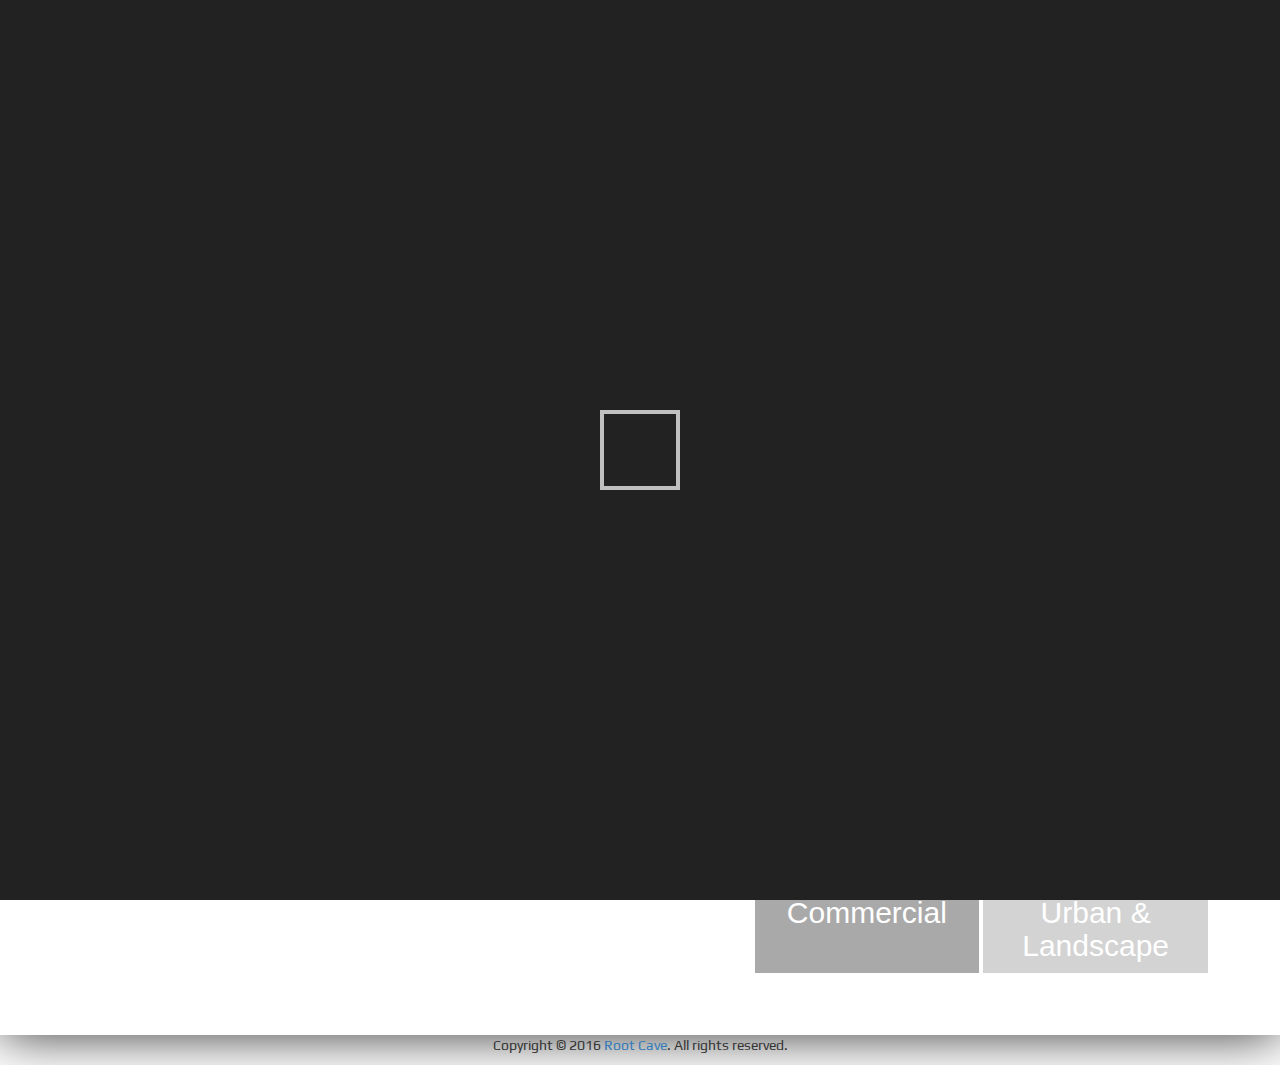
==== index.html @ a854e3c9 "copyrights date" ====
<!DOCTYPE html>
<html lang="en">
<head>
    <!---- meta tags ---->
    <!-- The above 3 meta tags *must* come first in the head; any other head content must come *after* these tags -->
    <meta charset="UTF-8">
    <meta http-equiv="X-UA-Compatible" content="IE=edge">
    <meta name="viewport" content="width=device-width, initial-scale=1">
    <!---- meta tags ---->

    <!-- HTML5 shim and Respond.js for IE8 support of HTML5 elements and media queries -->
    <!-- WARNING: Respond.js doesn't work if you view the page via file:// -->
    <!--[if lt IE 9]>
        <script src="https://oss.maxcdn.com/html5shiv/3.7.2/html5shiv.min.js"></script>
        <script src="https://oss.maxcdn.com/respond/1.4.2/respond.min.js"></script>
    <![endif]-->

    <!---- title ---->
    <title>Ehab Ishak Designs</title>
    <!---- title ---->
    <!-- Custom Styles -->
    <link rel="stylesheet" href="css/style.css">

    <!---- syles ---->
    <link rel="stylesheet" href="css/bootstrap.min.css">
    <!---- syles ---->
    <!-- Start WOWSlider.com HEAD section --> <!-- add to the <head> of your page -->
    <link rel="stylesheet" type="text/css" href="css/style_slider.css"/>
    <!-- End WOWSlider.com HEAD section -->

    <!-- Important Owl stylesheet -->
    <link rel="stylesheet" href="css/owl.carousel.css">

    <link rel="stylesheet" href="https://maxcdn.bootstrapcdn.com/font-awesome/4.5.0/css/font-awesome.min.css">



</head>
<body>

    <!---- Header ---->
    <section class="header" id="header">
        <!-- startnavigation -->
        <nav class="navbar navbar-default">
          <div class="container">
            <!-- Brand and toggle get grouped for better mobile display -->
            <div class="navbar-header">
              <button type="button" class="navbar-toggle collapsed" data-toggle="collapse" data-target="#bs-example-navbar-collapse-1" aria-expanded="false">
                <span class="sr-only">Toggle navigation</span>
                <span class="icon-bar"></span>
                <span class="icon-bar"></span>
                <span class="icon-bar"></span>
              </button>
                <a class="navbar-brand" href="#">
                    <img class="img-reponsive " src="images/logo.jpg">
                </a>
            </div>

            <!-- Collect the nav links, forms, and other content for toggling -->
            <div class="collapse navbar-collapse" id="bs-example-navbar-collapse-1">
              <ul class="nav navbar-nav navbar-right">
                <li><a href="index.html">Home</a></li>
                <li><a href="portfolio.html">Portfolio</a></li>
                <li><a href="#">Clients</a></li>
                <li><a href="contact-us.html">Contact Us</a></li>
              </ul>
            </div><!-- /.navbar-collapse -->
          </div><!-- /.container-fluid -->
        </nav>
        <!-- end-navigation -->
<!--
        <div class="logo-header">
            <div class="container-fluid">
                <div class="row" style="margin-bottom: 25px;">
                    <div class="col-xs-4">
                        <img class="img-responsive" src="images/logo.jpg">
                    </div>

                    <div class="col-xs-8 hidden-sm hidden-xs">

                    </div>
                </div>
            </div>
        </div>
-->
        <!-- slider -->
        <div class="slideSection">
            <div class="container">
                <div class="row" style="margin-top:35px;">
                    <div id="wowslider-container1">
                        <div class="ws_images"><ul>
                            <li><img src="images/slider_imgs/slider_1.jpg" alt="slider_1" id="wows1_0"/></li>
                            <li><img src="images/slider_imgs/slider_2.jpg" alt="slider_2" id="wows1_1"/></li>
                            <li><img src="images/slider_imgs/slider_3.jpg" alt="slider_3" id="wows1_2"/></li>
                            <li><img src="images/slider_imgs/slider_4.jpg" alt="slider_4" id="wows1_3"/></li>
                        </ul></div>
                        <div class="ws_bullets"><div>
                            <a href="#" title="photo-1432249339392-2f754cb22105"><span>1</span></a>
                            <a href="#" title="photo-1444201983204-c43cbd584d93"><span>2</span></a>
                            <a href="#" title="thumb_202cbaa070f6603c1012fd11dcf6b80d"><span>3</span></a>
                            <a href="#" title="thumb_c595d1a394acde1bfcba4d48b9c36dd1"><span>4</span></a>
                        </div></div><div class="ws_script" style="position:absolute;left:-99%"><a href="http://wowslider.com">wowslider</a> by WOWSlider.com v8.6</div>
                        <div class="ws_shadow"></div>
                    </div>
                </div>
            </div>
        </div>


    </section>
    <!---- Header ---->
    <section class="two" id="two">
        <div class="container">
            <div class="row someInfo">
                <div class="col-md-7">
                    <h1 class=" text-center">
<!--                        <img class="img-reponsive" src="images/logo.jpg">-->
                        Ehab Ishak Designs
                    </h1>
                    <p class="text-center">
                        Ehab Ishak Designs is a full service of architecture interior & visualization freelance creative team. Our mission is to design environments that enhance people's lives. We listen to our clients and we help them to develop their dreams and visions into realities.
                    </p>
                    <div class="hidden-xs" id="owl-demo">

                      <div class="item"><img src="images/clients/bioFactor.jpg" alt="Owl Image"></div>
                      <div class="item"><img src="images/clients/contact.jpg" alt="Owl Image"></div>
                      <div class="item"><img src="images/clients/hso.jpg" alt="Owl Image"></div>
                      <div class="item"><img src="images/clients/ibsa.jpg" alt="Owl Image"></div>
                      <div class="item"><img src="images/clients/marcyrl.jpg" alt="Owl Image"></div>
                      <div class="item"><img src="images/clients/msd.jpg" alt="Owl Image"></div>
                      <div class="item"><img src="images/clients/roastery.jpg" alt="Owl Image"></div>

                    </div>

                    <div class="social">
                        <ul>
                            <li>
                                <a href="#">
                                    <span class="fa fa-facebook-square"></span>
                                </a>
                            </li>

                            <li>
                                <a href="#">
                                    <span class="fa fa-twitter-square"></span>
                                </a>
                            </li>

                            <li>
                                <a href="#">
                                    <span class="fa fa-envelope-square"></span>
                                </a>
                            </li>
                            <li>
                                <a href="#">
                                    <span class="fa fa-phone-square" style="border-right: 0;"></span>
                                </a>
                            </li>
                        </ul>
                    </div>
                </div>

                <div class="col-md-5">
                    <div class="col-xs-6">
                       <div class="box">
                            <img class="img-responsive" src="images/box_1.jpg" style="visibility: hidden;" >
                            <div class="desc" style="background: rgba(255, 0, 0, 0.67);">
                                <h5>
                                    <a href="Residential_interior.html" target="_blank">
                                        Residential Interior
                                    </a>

                                </h5>


                            </div>
                       </div>
                    </div>

                    <div class="col-xs-6">
                        <div class="box">
                            <img class="img-responsive" src="images/box_2.jpg"style="visibility: hidden;" >
                            <div class="desc" style="background: black;">
                                <h5>
                                    <a href="Residential_Exterior.html" target="_blank">
                                        Residential Exterior
                                    </a>
                                </h5>

                            </div>
                       </div>
                    </div>

                    <div class="col-xs-6">
                        <div class="box">
                            <img class="img-responsive" src="images/box_3.jpg" style="visibility: hidden;">
                            <div class="desc" style="background: darkgray;">
                                <h5>
                                    <a href="Commercial.html" target="_blank">
                                        Commercial
                                    </a>

                                </h5>


                            </div>
                       </div>
                    </div>

                    <div class="col-xs-6">
                        <div class="box">
                            <img class="img-responsive" src="images/box_4.jpg" style="visibility: hidden;">
                            <div class="desc" style="background: lightgray">
                                <h5>
                                <a href="Urban_Landscape.html" target="_blank">
                                    Urban & Landscape
                                </a>

                                </h5>


                            </div>
                       </div>
                    </div>
                </div> <!-- boxes -->
            </div> <!-- row -->

        </div> <!-- container -->
    </section>


    <footer class="footer" id="footer">
        <div class="container">
            <p class="text-center">
                Copyright © 2016 <a href="http://www.rootcave.com" target="_blank">Root Cave</a>. All rights reserved.
            </p>
        </div>
    </footer>


    <div class="loader">
        <div class='page-loader__container'>
            <div class='page-loader'>
                <div class='page-loader__inner'></div>
            </div>
        </div>
    </div>

    <!---- JavaScript Files ---->

    <!-- jQuery (necessary for Bootstrap's JavaScript plugins) -->
    <script src="js/jquery-1.11.3.min.js"></script>
    <!-- Include all compiled plugins (below), or include individual files as needed -->

    <script src="js/bootstrap.min.js"></script>
    <script type="text/javascript" src="js/wowslider.js"></script>
    <script type="text/javascript" src="js/script_slider.js"></script>
    <script src="js/owl.carousel.min.js"></script>
    <script src="js/SmoothScroll.js"></script>
    <script src="js/jquery.mixitup.js"></script>
    <script src="js/scripts.js"></script>
    <!---- JavaScript Files ---->
</body>
</html>
---- css/style.css ----
@import url(https://fonts.googleapis.com/css?family=Open+Sans:400,600,300);
@import url(https://fonts.googleapis.com/css?family=Play);

body {
    font-family: "Open Sans";
    font-weight: 400;
    background: #fff;
}

.header {
    /* background: url("../images/bg.jpg"); */
    background-attachment: fixed;
    background-size: cover;
    /* padding: 0 0 10px; */
}

.navbar-default {
    border: 0;
    border-radius: 0;
    background: rgba(255, 255, 255, 0);
}

.navbar-default .navbar-brand {
    color: #FFF;
    font-family: "play";
    font-size: 25px;
    transition: all 0.5s

}

.navbar-default .navbar-nav>li>a {
    color: #333;
    font-weight: 300;
    transition: all 0.5s;
    font-size: 16px;
}

.navbar-default .navbar-nav>li>a:focus, .navbar-default .navbar-nav>li>a:hover {
    color: #B5B5B4;
    background-color: transparent;
}

/*
.slider {
    padding: 20px;
    box-shadow: 0 0 35px #000;
    background: rgba(255, 255, 255, 0.5);
}
*/

.navbar-brand>img {
    display: block;
    max-width: 130px;
}

.two {
    padding: 60px 0;
    background: #FFF;
    box-shadow: 0 0 50px;
}

.two .col-xs-6 {
    padding: 2px;
}

.two h1 {
    font-family: "play";
    color: #333333;
}

.slideSection  .row {
    margin-top: 35px
}

.two h1:after {
    content: "";
    display: block;
    width: 115px;
    height: 1px;
    background: #4C4C4C;
    margin: auto;
    margin: 5px auto;
}


.two p {
    color: #888;
}



.two #owl-demo .item{
  margin: 3px;
}

.social ul {
    list-style: none;
    text-align: center
}

.social li {
    display: inline-block;
    padding: 5px;
    text-align: left;
}

.social li a {
    text-align: left;
}

.social .fa {
    /* background: #353535; */
    padding: 3px;
    text-align: center;
    /*color: #212121;*/
    /*font-size: 19px;*/
    border-right: 1px solid #B1B1B1;
    padding: 0 15px 0 0;
}

.social h3 {
    margin: 0;
}

#owl-demo .item img{
  display: block;
  width: 100%;
  height: auto;
}

.box {
    position: relative;
    transition: all 0.5s;
    overflow: hidden
}

.box a {
    color: #fff;
    font-size: 30px;
}
.desc {
    position: absolute;
    top: 0;
    width: 100%;
    left: 0;
    text-align: center;
    color: #fff;
    height: 100%;
    background: rgba(17, 17, 17, 0.63);
    opacity: 1;
    transition: all 0.5s
}

.desc h5 {
    padding: 66% 0;
    /* background: rgba(255, 255, 255, 0.27); */
    margin: 0;
}

.desc .fa {
    position: absolute;
    top: 50%;
    font-size: 30px;
    margin-left: -15px;
    margin-top: -15px;
    color: #fff
}
.resident {
    margin-bottom: 25px;
    overflow: hidden
}

.resident h3 {
    background: #333;
    color: #fff;
    padding: 20px 0;
    margin: 0px auto;
    width: 50%;
    cursor: pointer
}

.footer {
    font-family: "play";
}

.projects {
    overflow: hidden;
    padding: 50px;
    display: none
}

.filter-portfolio ul {
    color: #333;
    list-style: none;
}

.filter-portfolio ul li {
    display: inline-block;
    padding: 15px;
    cursor: pointer
}
.villas {display: none}
.mix {
    display: none;
}
.portfolio {
    display: none
}

.red-btn {
    background: #810303
}


/*----*/
.loader {
    position: fixed;
    top: 0;
    left: 0;
    height: 100%;
    width: 100%;
    z-index: 9999999;
}

.page-loader__container {
  position: fixed;
  height: 100%;
  width: 100%;
  z-index: 666;
  background-color: #222;
  opacity: 1;
  -webkit-transition: opacity 0.8s;
  transition: opacity 0.8s;
}

.page-loader {
  display: inline-block;
  width: 80px;
  height: 80px;
  position: absolute;
  left: 50%;
  top: 50%;
  margin: -40px 0 0 -40px;
  border: 4px solid #Fff;
  -webkit-animation: loader 4s infinite ease;
          animation: loader 4s infinite ease;
  -webkit-animation-fill-mode: backwards;
          animation-fill-mode: backwards;
}

.page-loader__inner {
  vertical-align: top;
  position: absolute;
  bottom: 0;
  display: inline-block;
  width: 100%;
  background-color: #fff;
  -webkit-animation: loader-inner 4s infinite ease;
          animation: loader-inner 4s infinite ease;
}



@-webkit-keyframes loader {
  0% {
    -webkit-transform: rotate(0deg);
            transform: rotate(0deg);
  }
  16% {
    -webkit-transform: rotate(0deg);
            transform: rotate(0deg);
  }
  32% {
    -webkit-transform: rotate(0deg);
            transform: rotate(0deg);
  }
  48% {
    -webkit-transform: rotate(180deg);
            transform: rotate(180deg);
  }
  100% {
    -webkit-transform: rotate(180deg);
            transform: rotate(180deg);
  }
}

@keyframes loader {
  0% {
    -webkit-transform: rotate(0deg);
            transform: rotate(0deg);
  }
  16% {
    -webkit-transform: rotate(0deg);
            transform: rotate(0deg);
  }
  32% {
    -webkit-transform: rotate(0deg);
            transform: rotate(0deg);
  }
  48% {
    -webkit-transform: rotate(180deg);
            transform: rotate(180deg);
  }
  100% {
    -webkit-transform: rotate(180deg);
            transform: rotate(180deg);
  }
}
@-webkit-keyframes loader-inner {
  0% {
    height: 0%;
  }
  16% {
    height: 100%;
  }
  64% {
    height: 100%;
  }
  80% {
    height: 0%;
  }
}
@keyframes loader-inner {
  0% {
    height: 0%;
  }
  16% {
    height: 100%;
  }
  64% {
    height: 100%;
  }
  80% {
    height: 0%;
  }
}





/* contact-us */

form.contact input {
    margin: 10px 0;
    padding: 5px 7px;
    background: transparent;
    color: #eee
}

form.contact select {
    width: 100%;
    padding: 5px;
    background: transparent;
    color: #eee;
}

.contact textarea {
    height: 120px;
    resize: none;
    background: transparent;
    color: #eee;
}

form.contact button {
    margin: 10px 0;
    width: 100%;
    text-align: center;
    font-family: "play";
    font-size: large;
}

.red-btn {
    background: #810303 !important
}


/*********************
Social Media Icon
*****************/
span.fa-facebook-square{
    font-size: 32px;
    color: red;
}
span.fa-twitter-square{
    font-size: 32px;
    color: black;
}
span.fa-envelope-square{
    font-size: 32px;
    color: #807F7F;
}
span.fa-phone-square{
    font-size: 32px;
    color: #CCCCCC;
}
---- css/style_slider.css ----
/*
 *	generated by WOW Slider 8.6
 *	template Cloud
 */
@import url(https://fonts.googleapis.com/css?family=Donegal+One&subset=latin,latin-ext);
#wowslider-container1 {
    display: table;
    zoom: 1;
    position: relative;
    width: 100%;
    max-width: 100%;
    max-height:350px;
    margin:0px auto 0px;
    z-index:90;
    text-align:left; /* reset align=center */
    font-size: 10px;
    text-shadow: none; /* fix some user styles */

    /* reset box-sizing (to boostrap friendly) */
    -webkit-box-sizing: content-box;
    -moz-box-sizing: content-box;
    box-sizing: content-box;
}
* html #wowslider-container1{ width:640px }
#wowslider-container1 .ws_images ul{
    position:relative;
    width: 10000%;
    height:100%;
    left:0;
    list-style:none;
    margin:0;
    padding:0;
    border-spacing:0;
    overflow: visible;
    /*table-layout:fixed;*/
}
#wowslider-container1 .ws_images ul li{
    position: relative;
    width:1%;
    height:100%;
    line-height:0; /*opera*/
    overflow: hidden;
    float:left;
    /*font-size:0;*/
    padding:0 0 0 0 !important;
    margin:0 0 0 0 !important;
}

#wowslider-container1 .ws_images{
    position: relative;
    left:0;
    top:0;
    height:100%;
    max-height:350px;
    max-width: 100%;
    vertical-align: top;
    border:none;
    overflow: hidden;
}
#wowslider-container1 .ws_images ul a{
    width:100%;
    height:100%;
    max-height:350px;
    display:block;
    color:transparent;
}
#wowslider-container1 img{
    max-width: none !important;
}
#wowslider-container1 .ws_images .ws_list img,
#wowslider-container1 .ws_images > div > img{
    width:100%;
    border:none 0;
    max-width: none;
    padding:0;
    margin:0;
}
#wowslider-container1 .ws_images > div > img {
    max-height:350px;
}

#wowslider-container1 .ws_images iframe {
    position: absolute;
    z-index: -1;
}

#wowslider-container1 .ws-title > div {
    display: inline-block !important;
}

#wowslider-container1 a{
    text-decoration: none;
    outline: none;
    border: none;
}

#wowslider-container1  .ws_bullets {
    float: left;
    position:absolute;
    z-index:70;
}
#wowslider-container1  .ws_bullets div{
    position:relative;
    float:left;
    font-size: 0px;
}
/* compatibility with Joomla styles */
#wowslider-container1  .ws_bullets a {
    line-height: 0;
}

#wowslider-container1  .ws_script{
    display:none;
}
#wowslider-container1 sound,
#wowslider-container1 object{
    position:absolute;
}

/* prevent some of users reset styles */
#wowslider-container1 .ws_effect {
    position: static;
    width: 100%;
    height: 100%;
}

#wowslider-container1 .ws_photoItem {
    border: 2em solid #fff;
    margin-left: -2em;
    margin-top: -2em;
}
#wowslider-container1 .ws_cube_side {
    background: #A6A5A9;
}


#wowslider-container1.ws_gestures {
    cursor: -webkit-grab;
    cursor: -moz-grab;
    cursor: url("[data-uri]"), move;
}
#wowslider-container1.ws_gestures.ws_grabbing {
    cursor: -webkit-grabbing;
    cursor: -moz-grabbing;
    cursor: url("[data-uri]"), move;
}

/* hide controls when video start play */
#wowslider-container1.ws_video_playing .ws_bullets,
#wowslider-container1.ws_video_playing .ws_fullscreen,
#wowslider-container1.ws_video_playing .ws_next,
#wowslider-container1.ws_video_playing .ws_prev {
    display: none;
}


/* youtube/vimeo buttons */
#wowslider-container1 .ws_video_btn {
    position: absolute;
    display: none;
    cursor: pointer;
    top: 0;
    left: 0;
    width: 100%;
    height: 100%;
    z-index: 55;
}
#wowslider-container1 .ws_video_btn.ws_youtube,
#wowslider-container1 .ws_video_btn.ws_vimeo {
    display: block;
}
#wowslider-container1 .ws_video_btn div {
    position: absolute;
    background-image: url(./playvideo.png);
    background-size: 200%;
    top: 50%;
    left: 50%;
    width: 7em;
    height: 5em;
    margin-left: -3.5em;
    margin-top: -2.5em;
}
#wowslider-container1 .ws_video_btn.ws_youtube div {
    background-position: 0 0;
}
#wowslider-container1 .ws_video_btn.ws_youtube:hover div {
    background-position: 100% 0;
}
#wowslider-container1 .ws_video_btn.ws_vimeo div {
    background-position: 0 100%;
}
#wowslider-container1 .ws_video_btn.ws_vimeo:hover div {
    background-position: 100% 100%;
}

#wowslider-container1 .ws_playpause.ws_hide {
    display: none !important;
}
#wowslider-container1  .ws_bullets {
    padding: 10px;
}
#wowslider-container1 .ws_bullets a {
    margin-left:5px;
    width:13px;
    height:13px;
    background: url("../images/slider_imgs/bullet.png") left top;
    float: left;
    text-indent: -4000px;
    position:relative;
    color:transparent;
}
#wowslider-container1 .ws_bullets a:hover{
    background-position: 0 50%;
}
#wowslider-container1 .ws_bullets a.ws_selbull{
    background-position: 0 100%;
}
#wowslider-container1 a.ws_next, #wowslider-container1 a.ws_prev {
    position:absolute;
    top:50%;
    margin-top:-1.5em;
    z-index:60;
    height: 2.2em;
    width: 1.8em;
    background-image: url("../images/slider_imgs/arrows.png");
    background-size: 200%;
}
#wowslider-container1 a.ws_next{
    background-position: 100% 0;
    right:1.5em;
}
#wowslider-container1 a.ws_prev {
    left:1.5em;
    background-position: 0 0;
}
#wowslider-container1 a.ws_next:hover{
    background-position: 100% 100%;
}
#wowslider-container1 a.ws_prev:hover {
    background-position: 0 100%;
}

/*playpause*/
#wowslider-container1 .ws_playpause {
    width: 1.8em;
    height: 2.2em;
    position: absolute;
    top: 50%;
    left: 50%;
    margin-left: -0.9em;
    margin-top: -1.5em;
    z-index: 59;
    background-size: 100%;
}

#wowslider-container1 .ws_pause {
    background-image: url("../images/slider_imgs/pause.png");
}

#wowslider-container1 .ws_play {
    background-image: url("../images/slider_imgs/play.png");
}

#wowslider-container1 .ws_pause:hover, #wowslider-container1 .ws_play:hover {
    background-position: 100% 100% !important;
}
/* bottom center */
#wowslider-container1  .ws_bullets {
    bottom:-2px;
    left:50%;
}
#wowslider-container1  .ws_bullets div{
    left:-50%;
}
#wowslider-container1 .ws_bullets .ws_bulframe {
    bottom: 20px;
}
#wowslider-container1 .ws-title{
    position: absolute;
    font: 2em 'Donegal One', Georgia, serif;
    bottom:1.2em;
    left: 1em;
    margin-right:1em;
    z-index: 50;
    color: #ffffff;
    text-shadow: -0.05em -0.05em 0 #000000;
    line-height: 1.1em;
    font-weight: bold;
}
#wowslider-container1 .ws-title div,#wowslider-container1 .ws-title span{
    display:inline-block;
    padding:0.25em;
    background:#555555;
    -webkit-border-radius: 0.25em;
    -moz-border-radius: 0.25em;
    border-radius:0.25em;
    opacity:0.6;
    filter:progid:DXImageTransform.Microsoft.Alpha(opacity=80);
    -webkit-box-shadow:0 0.05em 0.05em rgba(225, 225, 225, 0.3) inset, 0 0.05em 0.15em rgba(0, 0, 0, 0.8);
    -moz-border-radius:0 0.05em 0.05em rgba(225, 225, 225, 0.3) inset, 0 0.05em 0.15em rgba(0, 0, 0, 0.8);
    box-shadow: 0 0.05em 0.05em rgba(225, 225, 225, 0.3) inset, 0 0.05em 0.15em rgba(0, 0, 0, 0.8);
}
#wowslider-container1 .ws-title div{
    display:block;
    margin-top:0.25em;
    font-size: 0.8em;
    font-weight: normal;
}#wowslider-container1 .ws_images > ul{
    animation: wsBasic 24s infinite;
    -moz-animation: wsBasic 24s infinite;
    -webkit-animation: wsBasic 24s infinite;
}
@keyframes wsBasic{0%{left:-0%} 16.67%{left:-0%} 25%{left:-100%} 41.67%{left:-100%} 50%{left:-200%} 66.67%{left:-200%} 75%{left:-300%} 91.67%{left:-300%} }
@-moz-keyframes wsBasic{0%{left:-0%} 16.67%{left:-0%} 25%{left:-100%} 41.67%{left:-100%} 50%{left:-200%} 66.67%{left:-200%} 75%{left:-300%} 91.67%{left:-300%} }
@-webkit-keyframes wsBasic{0%{left:-0%} 16.67%{left:-0%} 25%{left:-100%} 41.67%{left:-100%} 50%{left:-200%} 66.67%{left:-200%} 75%{left:-300%} 91.67%{left:-300%} }

#wowslider-container1 .ws_images {
    border-radius:5px;
    -webkit-border-radius: 5px;
    -moz-border-radius: 5px;
}
#wowslider-container1 .ws_effect img{
    border-radius:5px;
    -webkit-border-radius: 5px;
    -moz-border-radius: 5px;
}
#wowslider-container1 .ws_cover{
    opacity: 1 !important;
    background: transparent !important;
    border-radius:5px;
    -webkit-border-radius: 5px;
    -moz-border-radius: 5px;
    box-shadow:0 0 15px rgba(0, 0, 0, 0.7) inset;
    -webkit-box-shadow:0 0 15px rgba(0, 0, 0, 0.7) inset;
    -moz-border-radius:0 0 15px rgba(0, 0, 0, 0.7) inset;
}
#wowslider-container1 .ws_bullets  a img{
    text-indent:0;
    display:block;
    bottom:15px;
    left:-32px;
    visibility:hidden;
    position:absolute;
    -moz-box-shadow: 0 0 5px #000000;
    box-shadow: 0 0 5px #000000;
    border: 3px solid #818285;
    max-width:none;
    border-radius:5px;
    -webkit-border-radius: 5px;
    -moz-border-radius: 5px;
}
#wowslider-container1 .ws_bullets a:hover img{
    visibility:visible;
}

#wowslider-container1 .ws_bulframe div div{
    height:48px;
    overflow:visible;
    position:relative;
}
#wowslider-container1 .ws_bulframe div {
    left:0;
    overflow:hidden;
    position:relative;
    width:64px;
    background-color:#818285;
}
#wowslider-container1  .ws_bullets .ws_bulframe{
    display:none;
    overflow:visible;
    position:absolute;
    cursor:pointer;
    -moz-box-shadow: 0 0 5px #000000;
    box-shadow: 0 0 5px #000000;
    border: 3px solid #818285;
    border-radius:5px;
    -webkit-border-radius: 5px;
    -moz-border-radius: 5px;
}
#wowslider-container1 .ws_bulframe span{
    display:block;
    position:absolute;
    bottom:-9px;
    margin-left:-5px;
    left:32px;
    background:url(./triangle.png);
    width:15px;
    height:6px;
}#wowslider-container1 .ws_bulframe div div{
    height: auto;
}

@media all and (max-width:760px) {
    #wowslider-container1 .ws_fullscreen {
        display: block;
    }
}
@media all and (max-width:400px){
    #wowslider-container1 .ws_controls,
    #wowslider-container1 .ws_bullets,
    #wowslider-container1 .ws_thumbs{
        display: none
    }
}
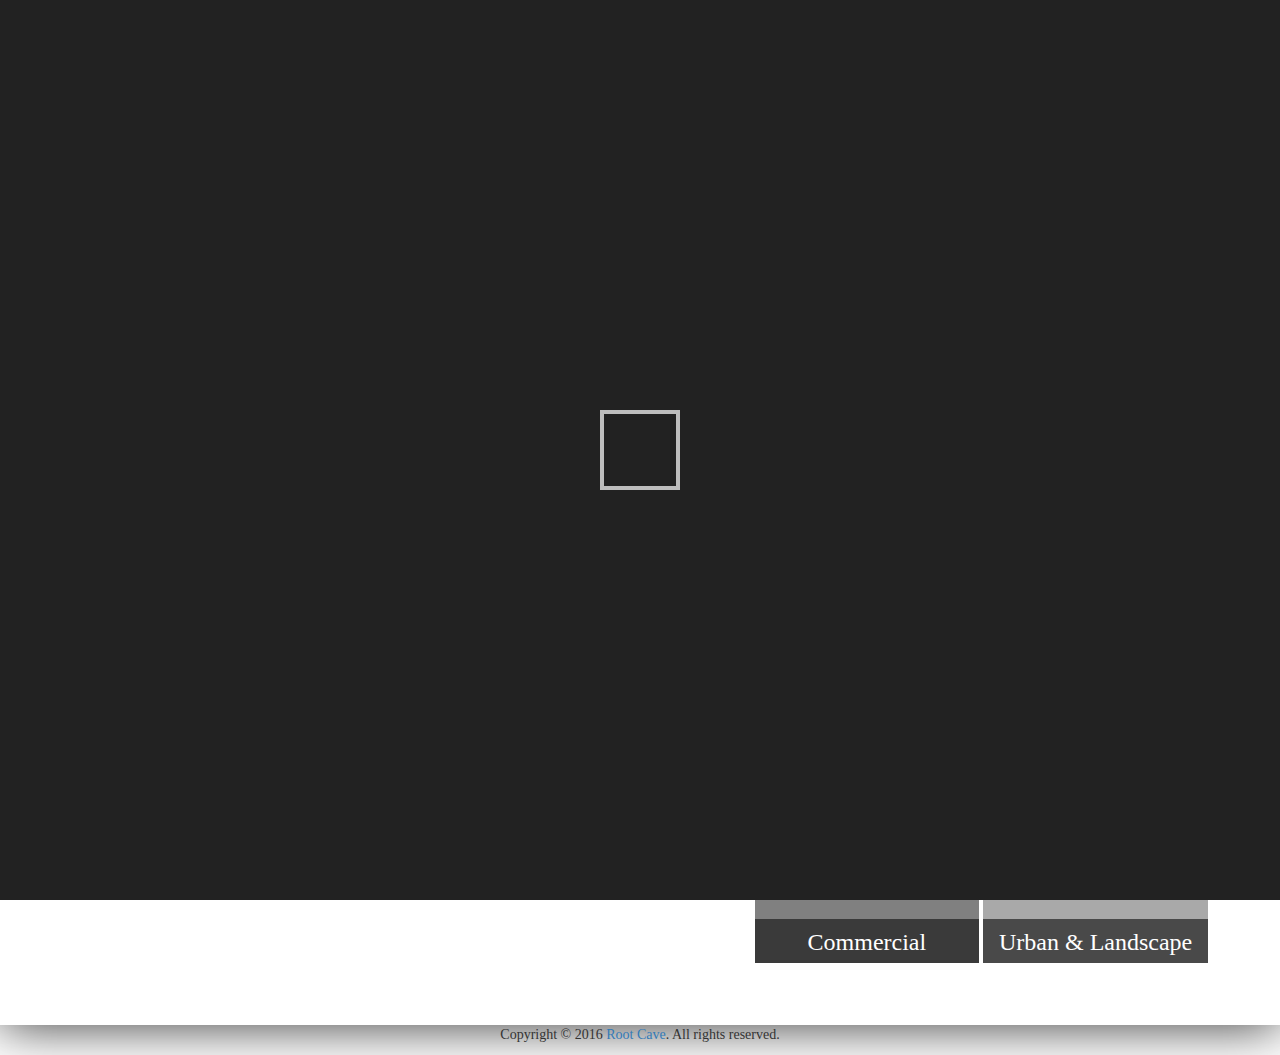
==== commit d720b3b5: "updated the home page" ====
--- a/index.html
+++ b/index.html
@@ -60,6 +60,8 @@
             <div class="collapse navbar-collapse" id="bs-example-navbar-collapse-1">
               <ul class="nav navbar-nav navbar-right">
                 <li><a href="index.html">Home</a></li>
+                  <li><a href="about.html">About Us</a></li>
+
                 <li><a href="portfolio.html">Portfolio</a></li>
                 <li><a href="#">Clients</a></li>
                 <li><a href="contact-us.html">Contact Us</a></li>
@@ -162,9 +164,8 @@
 
                 <div class="col-md-5">
                     <div class="col-xs-6">
-                       <div class="box">
-                            <img class="img-responsive" src="images/box_1.jpg" style="visibility: hidden;" >
-                            <div class="desc" style="background: rgba(255, 0, 0, 0.67);">
+                       <div class="box" style="background: rgba(255, 0, 0, 0.67);">
+                            <div class="desc" >
                                 <h5>
                                     <a href="Residential_interior.html" target="_blank">
                                         Residential Interior
@@ -178,9 +179,8 @@
                     </div>
 
                     <div class="col-xs-6">
-                        <div class="box">
-                            <img class="img-responsive" src="images/box_2.jpg"style="visibility: hidden;" >
-                            <div class="desc" style="background: black;">
+                        <div class="box" style="background: black;">
+                            <div class="desc" >
                                 <h5>
                                     <a href="Residential_Exterior.html" target="_blank">
                                         Residential Exterior
@@ -192,9 +192,8 @@
                     </div>
 
                     <div class="col-xs-6">
-                        <div class="box">
-                            <img class="img-responsive" src="images/box_3.jpg" style="visibility: hidden;">
-                            <div class="desc" style="background: darkgray;">
+                        <div class="box" style="background: gray;">
+                            <div class="desc" >
                                 <h5>
                                     <a href="Commercial.html" target="_blank">
                                         Commercial
@@ -208,9 +207,8 @@
                     </div>
 
                     <div class="col-xs-6">
-                        <div class="box">
-                            <img class="img-responsive" src="images/box_4.jpg" style="visibility: hidden;">
-                            <div class="desc" style="background: lightgray">
+                        <div class="box" style="background: darkgray">
+                            <div class="desc" >
                                 <h5>
                                 <a href="Urban_Landscape.html" target="_blank">
                                     Urban & Landscape
--- a/css/style.css
+++ b/css/style.css
@@ -1,8 +1,10 @@
-@import url(https://fonts.googleapis.com/css?family=Open+Sans:400,600,300);
-@import url(https://fonts.googleapis.com/css?family=Play);
-
+
+*{
+    font-family: TimesNewRoman, 'Times New Roman', Times, Baskerville, Georgia, serif;
+}
 body {
-    font-family: "Open Sans";
+
+
     font-weight: 400;
     background: #fff;
 }
@@ -129,22 +131,25 @@
 }
 
 .box {
-    position: relative;
+     position: relative;
     transition: all 0.5s;
-    overflow: hidden
-}
+    overflow: hidden;
+    height: 220px;
+}
+
 
 .box a {
-    color: #fff;
-    font-size: 30px;
+     color: #fff;
+    font-size: 24px;
+    
+    
 }
 .desc {
     position: absolute;
-    top: 0;
+    top: 80%;
     width: 100%;
     left: 0;
     text-align: center;
-    color: #fff;
     height: 100%;
     background: rgba(17, 17, 17, 0.63);
     opacity: 1;
@@ -152,9 +157,8 @@
 }
 
 .desc h5 {
-    padding: 66% 0;
-    /* background: rgba(255, 255, 255, 0.27); */
-    margin: 0;
+   
+    color: white;
 }
 
 .desc .fa {
@@ -380,7 +384,7 @@
 *****************/
 span.fa-facebook-square{
     font-size: 32px;
-    color: red;
+    color: #ee2525;
 }
 span.fa-twitter-square{
     font-size: 32px;
@@ -388,9 +392,9 @@
 }
 span.fa-envelope-square{
     font-size: 32px;
-    color: #807F7F;
+    color: #676767;
 }
 span.fa-phone-square{
     font-size: 32px;
-    color: #CCCCCC;
-}
+    color: #c4c4c4;
+}
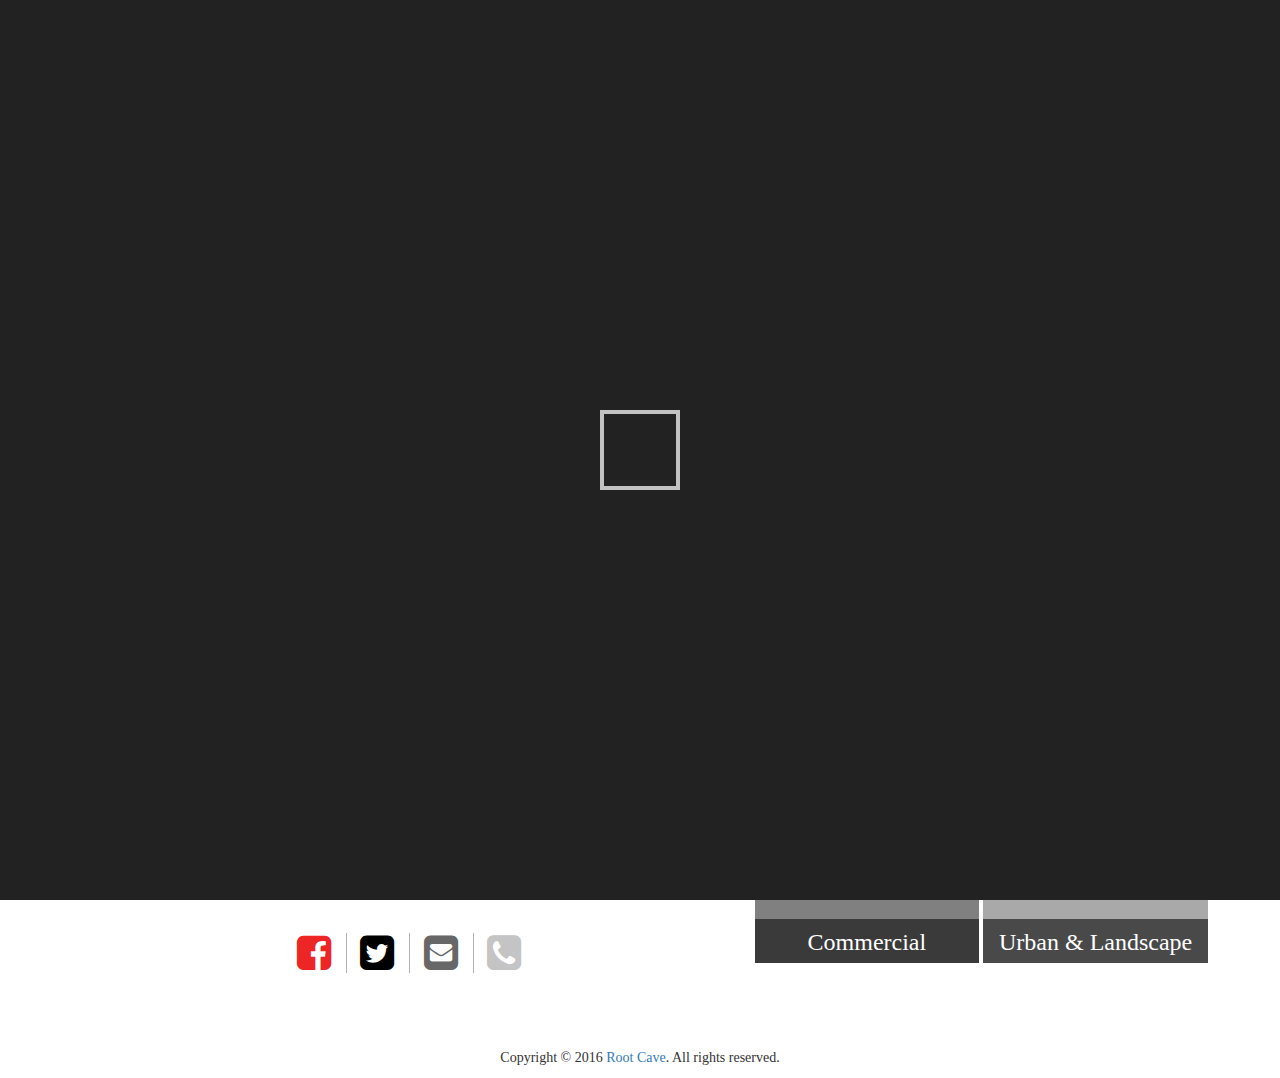
==== commit d1869323: "Ehab Ishak Ta3delat" ====
--- a/index.html
+++ b/index.html
@@ -114,14 +114,12 @@
     <section class="two" id="two">
         <div class="container">
             <div class="row someInfo">
-                <div class="col-md-7">
+                <div class="col-md-7 left-side">
                     <h1 class=" text-center">
 <!--                        <img class="img-reponsive" src="images/logo.jpg">-->
                         Ehab Ishak Designs
                     </h1>
-                    <p class="text-center">
-                        Ehab Ishak Designs is a full service of architecture interior & visualization freelance creative team. Our mission is to design environments that enhance people's lives. We listen to our clients and we help them to develop their dreams and visions into realities.
-                    </p>
+                    
                     <div class="hidden-xs" id="owl-demo">
 
                       <div class="item"><img src="images/clients/bioFactor.jpg" alt="Owl Image"></div>
@@ -162,12 +160,12 @@
                     </div>
                 </div>
 
-                <div class="col-md-5">
+                <div class="col-md-5 right-side">
                     <div class="col-xs-6">
                        <div class="box" style="background: rgba(255, 0, 0, 0.67);">
                             <div class="desc" >
                                 <h5>
-                                    <a href="Residential_interior.html" target="_blank">
+                                    <a href="residential_interior.html" target="_blank">
                                         Residential Interior
                                     </a>
 
@@ -182,7 +180,7 @@
                         <div class="box" style="background: black;">
                             <div class="desc" >
                                 <h5>
-                                    <a href="Residential_Exterior.html" target="_blank">
+                                    <a href="residential_exterior.html" target="_blank">
                                         Residential Exterior
                                     </a>
                                 </h5>
@@ -195,7 +193,7 @@
                         <div class="box" style="background: gray;">
                             <div class="desc" >
                                 <h5>
-                                    <a href="Commercial.html" target="_blank">
+                                    <a href="commercial.html" target="_blank">
                                         Commercial
                                     </a>
 
@@ -210,7 +208,7 @@
                         <div class="box" style="background: darkgray">
                             <div class="desc" >
                                 <h5>
-                                <a href="Urban_Landscape.html" target="_blank">
+                                <a href="urban_landscape.html" target="_blank">
                                     Urban & Landscape
                                 </a>
 
@@ -227,7 +225,7 @@
     </section>
 
 
-    <footer class="footer" id="footer">
+    <footer class="" id="footer">
         <div class="container">
             <p class="text-center">
                 Copyright © 2016 <a href="http://www.rootcave.com" target="_blank">Root Cave</a>. All rights reserved.
--- a/css/style.css
+++ b/css/style.css
@@ -24,7 +24,6 @@
 
 .navbar-default .navbar-brand {
     color: #FFF;
-    font-family: "play";
     font-size: 25px;
     transition: all 0.5s
 
@@ -58,7 +57,7 @@
 .two {
     padding: 60px 0;
     background: #FFF;
-    box-shadow: 0 0 50px;
+    /*box-shadow: 0 0 50px;*/
 }
 
 .two .col-xs-6 {
@@ -66,10 +65,17 @@
 }
 
 .two h1 {
-    font-family: "play";
-    color: #333333;
-}
-
+        color: #333333;
+    margin-top: 2px;
+}
+.left-side{
+    position: absolute;
+    overflow: hidden;
+    float: left;
+}
+.right-side{
+        float: right;
+}
 .slideSection  .row {
     margin-top: 35px
 }
@@ -94,7 +100,10 @@
 .two #owl-demo .item{
   margin: 3px;
 }
-
+.social{
+        position: relative;
+    margin-top: 109px;
+}
 .social ul {
     list-style: none;
     text-align: center
@@ -164,7 +173,7 @@
 .desc .fa {
     position: absolute;
     top: 50%;
-    font-size: 30px;
+    font-size: 40px;
     margin-left: -15px;
     margin-top: -15px;
     color: #fff
@@ -184,7 +193,11 @@
 }
 
 .footer {
-    font-family: "play";
+    clear: both;
+    position: relative;
+    z-index: 10;
+    height: 3em;
+    margin-top: 20em;
 }
 
 .projects {
@@ -370,7 +383,6 @@
     margin: 10px 0;
     width: 100%;
     text-align: center;
-    font-family: "play";
     font-size: large;
 }
 
@@ -383,18 +395,36 @@
 Social Media Icon
 *****************/
 span.fa-facebook-square{
-    font-size: 32px;
+    font-size: 40px;
     color: #ee2525;
 }
 span.fa-twitter-square{
-    font-size: 32px;
+    font-size: 40px;
     color: black;
 }
 span.fa-envelope-square{
-    font-size: 32px;
+    font-size: 40px;
     color: #676767;
 }
 span.fa-phone-square{
-    font-size: 32px;
+    font-size: 40px;
     color: #c4c4c4;
 }
+.vision{
+    margin-bottom: 10px;
+}
+.vision-title{
+    color: red;
+    font-size: 34px;
+}
+.vision-content{
+    color: white;
+    font-size: 24px;
+}
+.bold{
+    font-weight: bold;
+}
+.section2-content{
+    color: white;
+    font-size: 14px;
+}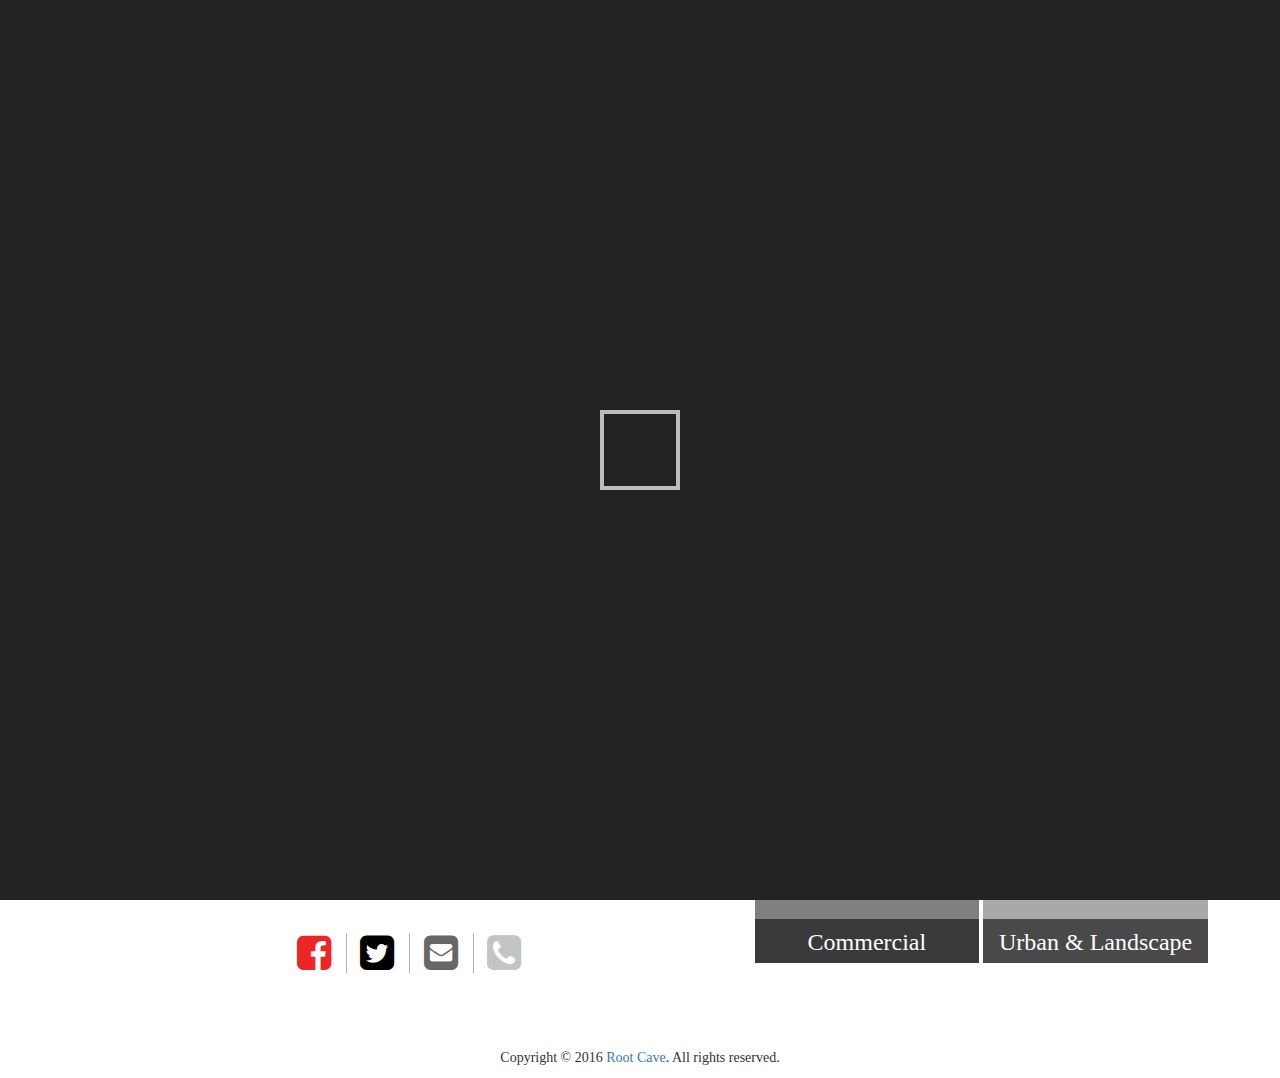
==== commit d1d25ff2: "about and index are finished" ====
--- a/index.html
+++ b/index.html
@@ -63,7 +63,7 @@
                   <li><a href="about.html">About Us</a></li>
 
                 <li><a href="portfolio.html">Portfolio</a></li>
-                <li><a href="#">Clients</a></li>
+                <li><a href="#owl-demo">Clients</a></li>
                 <li><a href="contact-us.html">Contact Us</a></li>
               </ul>
             </div><!-- /.navbar-collapse -->
@@ -115,7 +115,7 @@
         <div class="container">
             <div class="row someInfo">
                 <div class="col-md-7 left-side">
-                    <h1 class=" text-center">
+                    <h1 class=" text-center bold">
 <!--                        <img class="img-reponsive" src="images/logo.jpg">-->
                         Ehab Ishak Designs
                     </h1>
--- a/css/style.css
+++ b/css/style.css
@@ -90,6 +90,9 @@
     margin: 5px auto;
 }
 
+.bold{
+    font-weight: bolder;
+}
 
 .two p {
     color: #888;
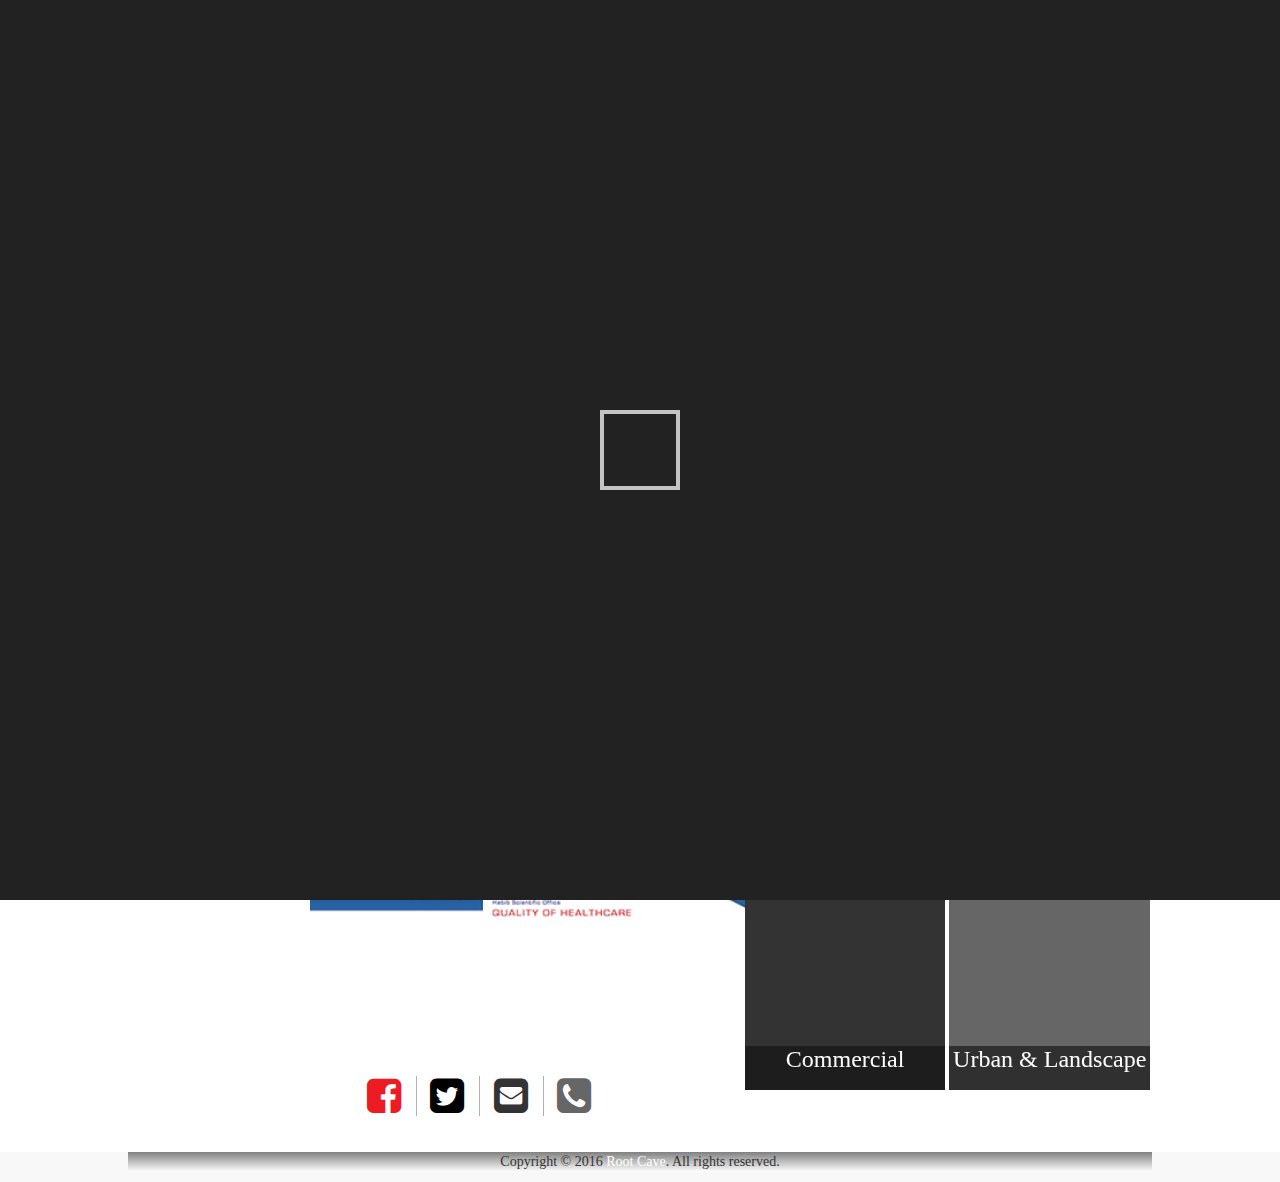
==== commit 5fc966d1: "modified jorge part 1" ====
--- a/index.html
+++ b/index.html
@@ -18,8 +18,6 @@
     <!---- title ---->
     <title>Ehab Ishak Designs</title>
     <!---- title ---->
-    <!-- Custom Styles -->
-    <link rel="stylesheet" href="css/style.css">
 
     <!---- syles ---->
     <link rel="stylesheet" href="css/bootstrap.min.css">
@@ -33,16 +31,20 @@
 
     <link rel="stylesheet" href="https://maxcdn.bootstrapcdn.com/font-awesome/4.5.0/css/font-awesome.min.css">
 
+    <!-- Custom Styles -->
+    <link rel="stylesheet" href="css/style.css">
+    <link rel="stylesheet" href="css/main.css" >
+
 
 
 </head>
 <body>
 
     <!---- Header ---->
-    <section class="header" id="header">
+    <section class="wrapper header" id="header">
         <!-- startnavigation -->
         <nav class="navbar navbar-default">
-          <div class="container">
+          <div class="wrapper">
             <!-- Brand and toggle get grouped for better mobile display -->
             <div class="navbar-header">
               <button type="button" class="navbar-toggle collapsed" data-toggle="collapse" data-target="#bs-example-navbar-collapse-1" aria-expanded="false">
@@ -59,7 +61,7 @@
             <!-- Collect the nav links, forms, and other content for toggling -->
             <div class="collapse navbar-collapse" id="bs-example-navbar-collapse-1">
               <ul class="nav navbar-nav navbar-right">
-                <li><a href="index.html">Home</a></li>
+                <li class="active"><a href="index.html">Home</a></li>
                   <li><a href="about.html">About Us</a></li>
 
                 <li><a href="portfolio.html">Portfolio</a></li>
@@ -87,39 +89,20 @@
 -->
         <!-- slider -->
         <div class="slideSection">
-            <div class="container">
-                <div class="row" style="margin-top:35px;">
-                    <div id="wowslider-container1">
-                        <div class="ws_images"><ul>
-                            <li><img src="images/slider_imgs/slider_1.jpg" alt="slider_1" id="wows1_0"/></li>
-                            <li><img src="images/slider_imgs/slider_2.jpg" alt="slider_2" id="wows1_1"/></li>
-                            <li><img src="images/slider_imgs/slider_3.jpg" alt="slider_3" id="wows1_2"/></li>
-                            <li><img src="images/slider_imgs/slider_4.jpg" alt="slider_4" id="wows1_3"/></li>
-                        </ul></div>
-                        <div class="ws_bullets"><div>
-                            <a href="#" title="photo-1432249339392-2f754cb22105"><span>1</span></a>
-                            <a href="#" title="photo-1444201983204-c43cbd584d93"><span>2</span></a>
-                            <a href="#" title="thumb_202cbaa070f6603c1012fd11dcf6b80d"><span>3</span></a>
-                            <a href="#" title="thumb_c595d1a394acde1bfcba4d48b9c36dd1"><span>4</span></a>
-                        </div></div><div class="ws_script" style="position:absolute;left:-99%"><a href="http://wowslider.com">wowslider</a> by WOWSlider.com v8.6</div>
-                        <div class="ws_shadow"></div>
-                    </div>
-                </div>
-            </div>
-        </div>
-
-
+            <div class="wrapper">
+                <iframe width="1020" height="480" src="https://www.youtube.com/embed/B1gujKKd4UM" frameborder="0" allowfullscreen></iframe>
+            </div>
     </section>
     <!---- Header ---->
     <section class="two" id="two">
-        <div class="container">
+        <div class="wrapper">
             <div class="row someInfo">
                 <div class="col-md-7 left-side">
                     <h1 class=" text-center bold">
 <!--                        <img class="img-reponsive" src="images/logo.jpg">-->
                         Ehab Ishak Designs
                     </h1>
-                    
+
                     <div class="hidden-xs" id="owl-demo">
 
                       <div class="item"><img src="images/clients/bioFactor.jpg" alt="Owl Image"></div>
@@ -162,10 +145,10 @@
 
                 <div class="col-md-5 right-side">
                     <div class="col-xs-6">
-                       <div class="box" style="background: rgba(255, 0, 0, 0.67);">
-                            <div class="desc" >
-                                <h5>
-                                    <a href="residential_interior.html" target="_blank">
+                       <div class="box" style="background: #ed1c24;">
+                            <div class="desc" >
+                                <h5>
+                                    <a  >
                                         Residential Interior
                                     </a>
 
@@ -180,7 +163,7 @@
                         <div class="box" style="background: black;">
                             <div class="desc" >
                                 <h5>
-                                    <a href="residential_exterior.html" target="_blank">
+                                    <a >
                                         Residential Exterior
                                     </a>
                                 </h5>
@@ -190,10 +173,10 @@
                     </div>
 
                     <div class="col-xs-6">
-                        <div class="box" style="background: gray;">
-                            <div class="desc" >
-                                <h5>
-                                    <a href="commercial.html" target="_blank">
+                        <div class="box" style="background: #333333">
+                            <div class="desc" >
+                                <h5>
+                                    <a >
                                         Commercial
                                     </a>
 
@@ -205,10 +188,10 @@
                     </div>
 
                     <div class="col-xs-6">
-                        <div class="box" style="background: darkgray">
-                            <div class="desc" >
-                                <h5>
-                                <a href="urban_landscape.html" target="_blank">
+                        <div class="box" style="background: #666666">
+                            <div class="desc" >
+                                <h5>
+                                <a >
                                     Urban & Landscape
                                 </a>
 
@@ -226,7 +209,7 @@
 
 
     <footer class="" id="footer">
-        <div class="container">
+        <div class="wrapper">
             <p class="text-center">
                 Copyright © 2016 <a href="http://www.rootcave.com" target="_blank">Root Cave</a>. All rights reserved.
             </p>
--- a/css/style.css
+++ b/css/style.css
@@ -6,7 +6,7 @@
 
 
     font-weight: 400;
-    background: #fff;
+    background: #f8f8f9;
 }
 
 .header {
@@ -51,7 +51,7 @@
 
 .navbar-brand>img {
     display: block;
-    max-width: 130px;
+    max-width: 118px;
 }
 
 .two {
@@ -153,8 +153,8 @@
 .box a {
      color: #fff;
     font-size: 24px;
-    
-    
+
+
 }
 .desc {
     position: absolute;
@@ -169,7 +169,7 @@
 }
 
 .desc h5 {
-   
+
     color: white;
 }
 
@@ -399,7 +399,7 @@
 *****************/
 span.fa-facebook-square{
     font-size: 40px;
-    color: #ee2525;
+    color: #ed1c24;
 }
 span.fa-twitter-square{
     font-size: 40px;
@@ -407,11 +407,11 @@
 }
 span.fa-envelope-square{
     font-size: 40px;
-    color: #676767;
+    color: #333333;
 }
 span.fa-phone-square{
     font-size: 40px;
-    color: #c4c4c4;
+    color: #666666;
 }
 .vision{
     margin-bottom: 10px;
@@ -430,4 +430,4 @@
 .section2-content{
     color: white;
     font-size: 14px;
-}+}
--- a/css/main.css
+++ b/css/main.css
@@ -0,0 +1,351 @@
+/********************
+GENERAL
+*********************/
+a {
+	color: white;
+}
+a:hover{
+	text-decoration: none;
+	color: #aaa;
+}
+.wrapper {
+	width: 1024px;
+	margin: 0 auto;
+}
+.slide-up {
+	z-index: 1;
+}
+td{
+
+	padding-bottom: 400px;
+}
+td.int{
+	padding-bottom:310px ;
+
+}
+li{
+	list-style: none;
+	padding: 10px 0;
+}
+ul{
+	padding: 0;
+}
+h5{
+	margin-top: 0;
+}
+.modal-row{
+	display: inline-block;
+	margin: 20px;
+}
+.modal-row > td {
+	padding: 5px 15px;
+}
+/************************
+Home: HEADER
+*************************/
+#brand-img{
+	height: 60px;
+	width: 90px;
+	margin-top: -7px;
+}
+.navbar{
+	border-bottom: 8px #747474 solid;
+}
+/************************
+Home: content
+************************/
+#splash {
+	margin: auto;
+	margin-bottom: 10px;
+}
+
+.table-header{
+	color: white;
+	height: 15%;
+	width: 100%;
+	text-align: center;
+	background-color: rgba(255,255,255,.3);
+	font-size: 2rem;
+	padding-top: 5%;
+}
+
+
+.slide-them-up{
+	height: 92.2%;
+	margin:-31.1% 5% 0 0;
+	width: 15.7%;
+	-webkit-animation-duration: 1s;
+    -webkit-animation-delay: 0s;
+    background: blue;
+    display: inline-block;
+    float: left;
+}
+
+#residential-interior-table{
+	color: white;
+	background-color: red;
+	position: absolute;
+	z-index: 2;
+}
+#residential-exterior-table{
+	position: absolute;
+	z-index: 2;
+	margin-left: 18.2%;
+	background-color: black;
+}
+#commercial-table{
+	position: absolute;
+	z-index: 2;
+	margin-left: 36.4%;
+}
+#urban-landscape-table{
+	margin-left: 54.6%;
+	position: absolute;
+	z-index: 2;
+}
+
+.pad-right{
+	padding-right: 10px;
+	border-right: 1px white solid;
+
+}
+.pad-left{
+	padding-left: 10px;
+}
+
+
+
+
+/*******************
+Modal
+*******************/
+.modal-item{
+	width: 100%;
+	margin-top: 0;
+	margin-right: 40px;
+	display: inline-block;
+	background-color: #aaa;
+}
+.modal-image{
+	height: 50px;
+	width: 50px;
+	float: left;
+}
+.modal-piction{
+	float: left;
+	padding: 3px;
+	background-color: #aaa;
+}
+.modal-picton > p, .modal-picton > h5{
+	display: inline-block;
+	float: right;
+}
+.modal-box{
+margin: 0 10px;
+}
+.modal-row{
+	margin-top: 0;
+}
+/*.modal-box-left{
+	margin-right: 50px;
+}
+
+	*/
+/*******************
+Carousel
+*******************/
+#carousel-example-generic {
+  display: inline-block;
+}
+.carousel-control{
+	height: 80.1%;
+}
+
+.carousel-img {
+	width: 100%;
+	max-height:350px;
+}
+/*****************************/
+
+/* Plugin styles */
+.img-thumb{
+	float: left;
+	width: 50%;
+	height:50%;
+	max-height: 10%;
+}
+ul.thumbnails-carousel {
+	padding: 5px 0 0 0;
+	margin: 0;
+	list-style-type: none;
+	text-align: center;
+}
+ul.thumbnails-carousel .center {
+	display: inline-block;
+}
+ul.thumbnails-carousel li {
+	margin-right: 0;
+    float: left;
+    cursor: pointer;
+    display: inline;
+    width: 33%;
+}
+.controls-background-reset {
+	background: none !important;
+}
+.active-thumbnail {
+	opacity: 0.4;
+}
+.indicators-fix {
+	bottom: 70px;
+}
+/*******************
+Footer
+********************/
+
+footer {
+	background: -webkit-linear-gradient(gray,white);
+	text-align: center;
+	width: 1024px;
+	margin: 0 auto;
+}
+.footer-links {
+	color: #337ab7;
+}
+
+
+
+/***********************
+Media Queries
+***********************/
+@media screen and (max-width:1024px){
+	.wrapper {
+		width: initial;
+		margin: initial;
+	}
+	footer {
+		width: 100%;
+	}
+	.slide-them-up{
+		height: 91%;
+	    margin: -39.4% 5% 0 0;
+	    width: 19.8%;
+	    -webkit-animation-duration: 1s;
+	    -webkit-animation-delay: 0s;
+	    background: blue;
+	    display: inline-block;
+	    float: left;
+	}
+
+	#residential-interior-table{
+		color: white;
+		background-color: red;
+		position: absolute;
+		z-index: 2;
+	}
+	#residential-exterior-table{
+		position: absolute;
+		z-index: 2;
+		margin-left: 22.9%;
+		background-color: black;
+	}
+	#commercial-table{
+		position: absolute;
+		z-index: 2;
+		margin-left: 45.8%;
+	}
+	#urban-landscape-table{
+		margin-left: 68.7%;
+		position: absolute;
+		z-index: 2;
+	}
+
+
+}
+
+@media screen and (max-width: 768px){
+	.slide-them-up{
+		height: 90%;
+		width: 85%;
+		-webkit-animation-duration: 1s;
+	    -webkit-animation-delay: 0s;
+	    background: blue;
+	    display: inline-block;
+	    float: left;
+	}
+	#residential-interior-table{
+		color: white;
+		background-color: red;
+		position: absolute;
+		z-index: 2;
+		margin: -45% 0 0;
+
+	}
+	.popup-table{
+		margin: auto;
+	}
+	#residential-exterior-table{
+		position: absolute;
+		z-index: 2;
+		background-color: black;
+		margin: -45% 0 0;
+	}
+	#commercial-table{
+		position: absolute;
+		z-index: 2;
+		margin: -45% 0 0;
+	}
+	#urban-landscape-table{
+		position: absolute;
+		z-index: 2;
+		margin: -45% 0 0;
+	}
+}
+@media screen and (max-width: 480px){
+	.slide-them-up{
+		height: 70%;
+		width: 85%;
+		-webkit-animation-duration: 1s;
+	    -webkit-animation-delay: 0s;
+	    background: blue;
+	    display: inline-block;
+	    float: left;
+	}
+	#brand-img{
+		width: 60px;
+		height: 30px;
+	}
+	#residential-interior-table{
+		color: white;
+		background-color: red;
+		position: absolute;
+		z-index: 2;
+		margin: -45% -5% 0;
+
+	}
+	.popup-table{
+		margin: auto;
+	}
+	#residential-exterior-table{
+		position: absolute;
+		z-index: 2;
+		background-color: black;
+		margin: -45% -5% 0;
+	}
+	#commercial-table{
+		position: absolute;
+		z-index: 2;
+		margin: -45% -5% 0;
+	}
+	#urban-landscape-table{
+		position: absolute;
+		z-index: 2;
+		margin: -45% -5% 0;
+	}
+}
+/***************
+Priorty
+****************/
+.no-display{
+	display: none !important;
+}
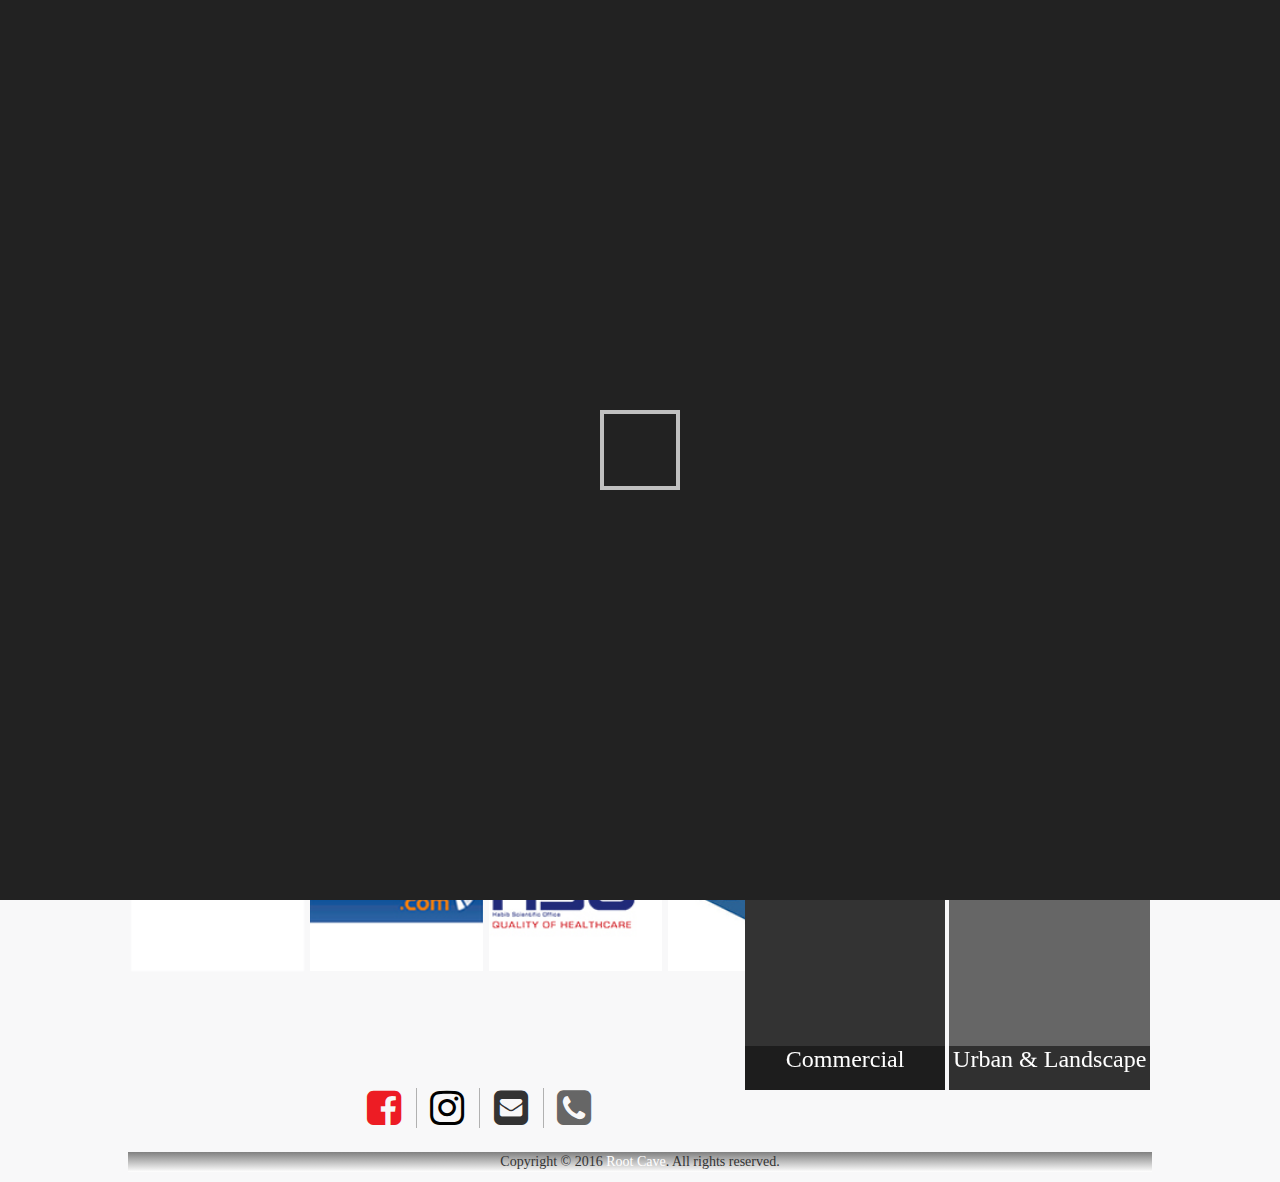
==== commit 0072d27a: "all ihab ishak amends" ====
--- a/index.html
+++ b/index.html
@@ -98,7 +98,7 @@
         <div class="wrapper">
             <div class="row someInfo">
                 <div class="col-md-7 left-side">
-                    <h1 class=" text-center bold">
+                    <h1 class=" text-center bold" style="color:black">
 <!--                        <img class="img-reponsive" src="images/logo.jpg">-->
                         Ehab Ishak Designs
                     </h1>
@@ -118,24 +118,24 @@
                     <div class="social">
                         <ul>
                             <li>
-                                <a href="#">
+                                <a href="https://www.facebook.com/Ehab-Ishak-designs" target="_blank">
                                     <span class="fa fa-facebook-square"></span>
                                 </a>
                             </li>
 
                             <li>
-                                <a href="#">
-                                    <span class="fa fa-twitter-square"></span>
-                                </a>
-                            </li>
-
-                            <li>
-                                <a href="#">
+                                <a href="https://www.instagram.com/EHAB_ISHAK_DESIGNS" target="_blank">
+                                    <span class="fa fa-instagram"></span>
+                                </a>
+                            </li>
+
+                            <li>
+                                <a href="mailto:info@ehabishak.com">
                                     <span class="fa fa-envelope-square"></span>
                                 </a>
                             </li>
                             <li>
-                                <a href="#">
+                                <a href="tel:012-885-56936">
                                     <span class="fa fa-phone-square" style="border-right: 0;"></span>
                                 </a>
                             </li>
--- a/css/style.css
+++ b/css/style.css
@@ -56,8 +56,8 @@
 
 .two {
     padding: 60px 0;
-    background: #FFF;
     /*box-shadow: 0 0 50px;*/
+    color: white
 }
 
 .two .col-xs-6 {
@@ -65,8 +65,14 @@
 }
 
 .two h1 {
-        color: #333333;
+        color: white;
     margin-top: 2px;
+    font-size: 3.4em;
+}
+.two p{
+    color: white;
+    font-size: 1.9em;
+
 }
 .left-side{
     position: absolute;
@@ -401,7 +407,7 @@
     font-size: 40px;
     color: #ed1c24;
 }
-span.fa-twitter-square{
+span.fa-instagram{
     font-size: 40px;
     color: black;
 }
--- a/css/main.css
+++ b/css/main.css
@@ -71,14 +71,13 @@
 
 
 .slide-them-up{
-	height: 92.2%;
-	margin:-31.1% 5% 0 0;
-	width: 15.7%;
+	height: 100%;
+	margin:-28% 0 0 -1%;
+	width: 20%;
 	-webkit-animation-duration: 1s;
     -webkit-animation-delay: 0s;
     background: blue;
     display: inline-block;
-    float: left;
 }
 
 #residential-interior-table{
@@ -96,10 +95,10 @@
 #commercial-table{
 	position: absolute;
 	z-index: 2;
-	margin-left: 36.4%;
+	margin-left: 39.4%;
 }
 #urban-landscape-table{
-	margin-left: 54.6%;
+	margin-left: 60.6%;
 	position: absolute;
 	z-index: 2;
 }
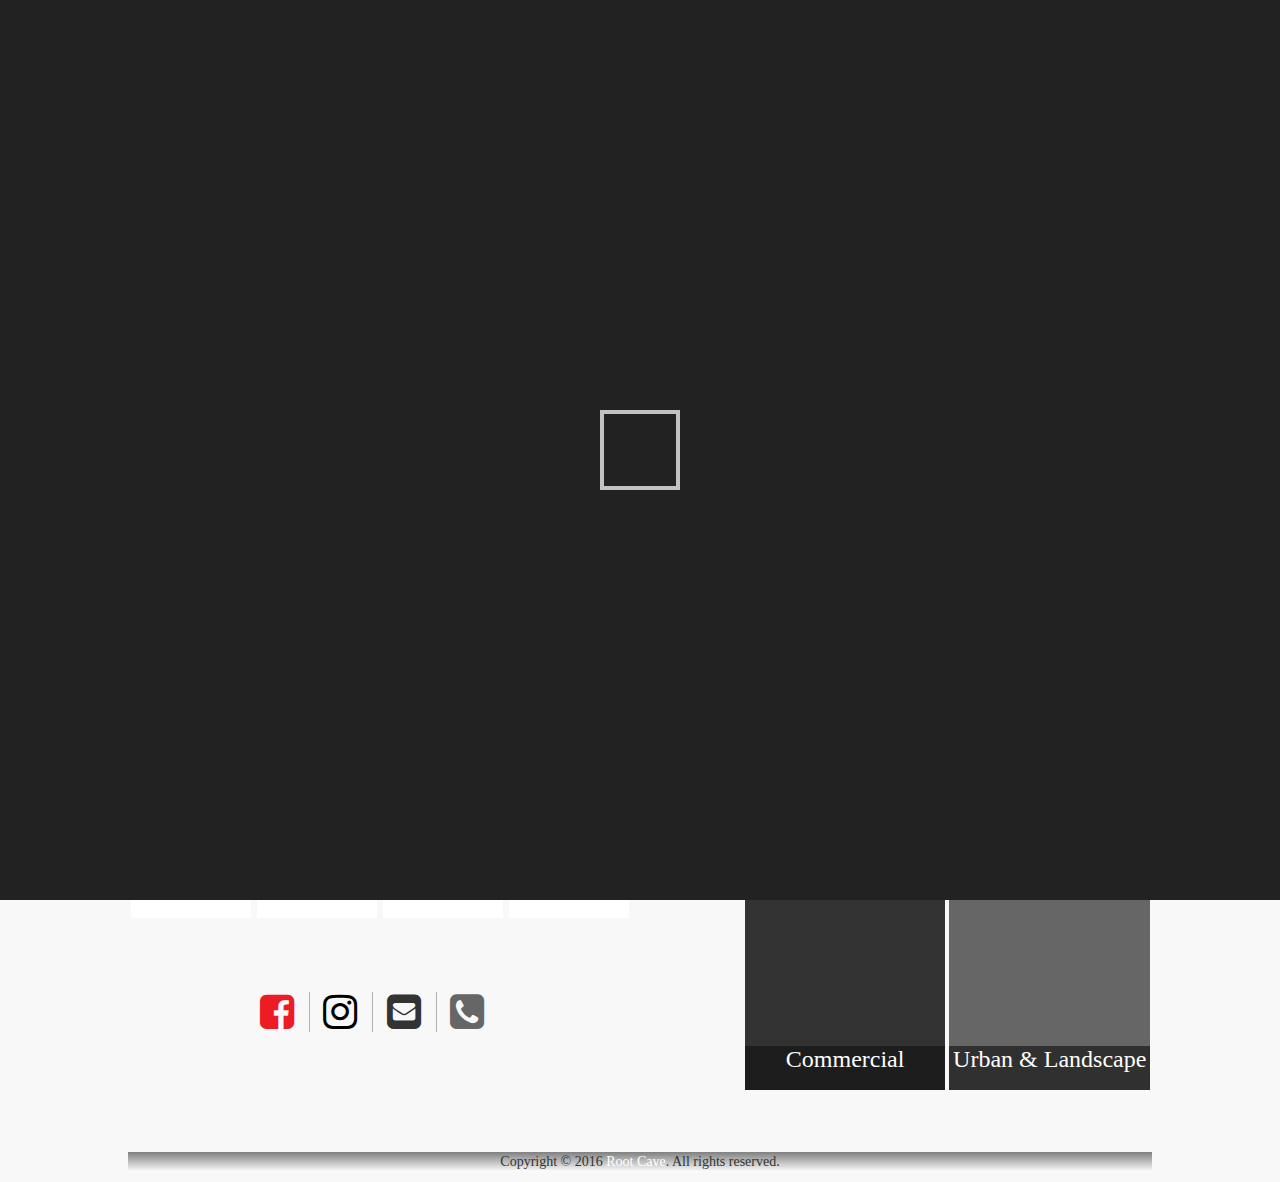
==== commit e012fbaf: "Fixed the clients slider" ====
--- a/index.html
+++ b/index.html
@@ -97,7 +97,7 @@
     <section class="two" id="two">
         <div class="wrapper">
             <div class="row someInfo">
-                <div class="col-md-7 left-side">
+                <div class="col-md-5 left-side">
                     <h1 class=" text-center bold" style="color:black">
 <!--                        <img class="img-reponsive" src="images/logo.jpg">-->
                         Ehab Ishak Designs
--- a/css/style.css
+++ b/css/style.css
@@ -89,7 +89,7 @@
 .two h1:after {
     content: "";
     display: block;
-    width: 115px;
+    width: 252px;
     height: 1px;
     background: #4C4C4C;
     margin: auto;
@@ -111,7 +111,7 @@
 }
 .social{
         position: relative;
-    margin-top: 109px;
+    margin-top: 66px;
 }
 .social ul {
     list-style: none;
--- a/css/main.css
+++ b/css/main.css
@@ -48,8 +48,14 @@
 	width: 90px;
 	margin-top: -7px;
 }
-.navbar{
-	border-bottom: 8px #747474 solid;
+.navbar::after{
+    content: "";
+    display: block;
+    width: 861px;
+    height: 7px;
+    background: #333333;
+    margin: auto;
+    margin: 1px 158px;
 }
 /************************
 Home: content
@@ -72,10 +78,16 @@
 
 .slide-them-up{
 	height: 100%;
-	margin:-28% 0 0 -1%;
+	margin:-28% 0 0 -2%;
 	width: 20%;
 	-webkit-animation-duration: 1s;
     -webkit-animation-delay: 0s;
+	-moz-animation-duration: 1s;
+	-moz-animation-delay: 0s;
+	-o-animation-duration: 1s;
+	-o-animation-delay: 0s;
+	animation-duration: 1s;
+	animation-delay: 0s;
     background: blue;
     display: inline-block;
 }
@@ -89,16 +101,16 @@
 #residential-exterior-table{
 	position: absolute;
 	z-index: 2;
-	margin-left: 18.2%;
+	margin-left: 16.2%;
 	background-color: black;
 }
 #commercial-table{
 	position: absolute;
 	z-index: 2;
-	margin-left: 39.4%;
+	margin-left: 34.4%;
 }
 #urban-landscape-table{
-	margin-left: 60.6%;
+	margin-left: 54.6%;
 	position: absolute;
 	z-index: 2;
 }
